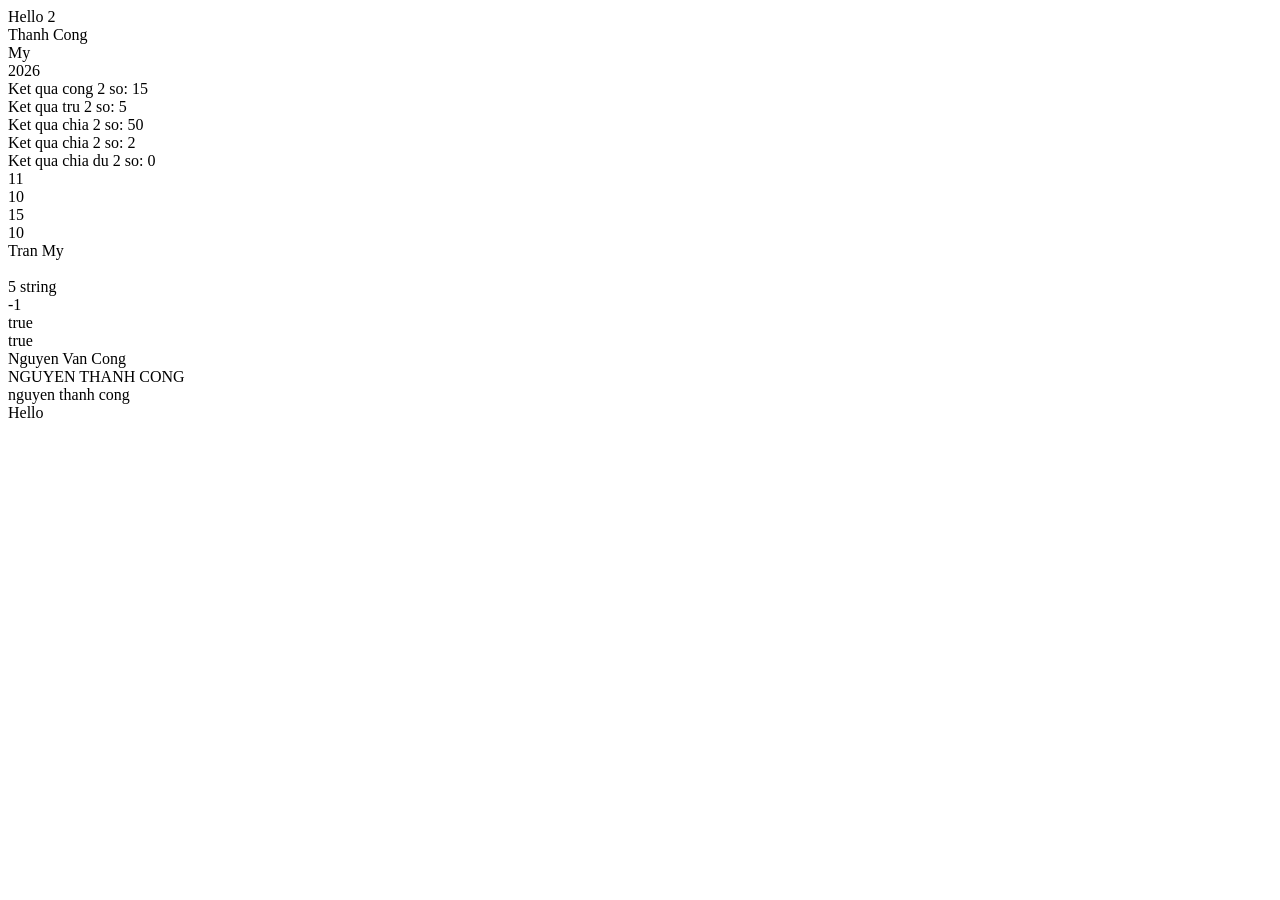
==== Bai7-JavaScript/index.html @ 7c43e214 "Bai7" ====
<!DOCTYPE html>
<html lang="en">
<head>
    <meta charset="UTF-8">
    <meta name="viewport" content="width=device-width, initial-scale=1.0">
    <title>JavaScript-1</title>
</head>
<body>
    <!-- Internal JavaScript -->
    <script>
        //in ra man hinh
        document.writeln("Hello 2 <br>");
        //khai bao bien
        var ten = "Thanh Cong <br>";

        document.writeln(ten);

        ten = "My <br>";
        document.writeln(ten);

        var namNay = 2026;
        document.writeln(namNay);

        //Phep toan
        // cong +
        var so1=10;
        var so2=5;
        var ketQua = 0;
        ketQua = so1 + so2;
        document.write("<br> Ket qua cong 2 so: ");
        document.write(ketQua);

        //phep tru
        var so1=10;
        var so2=5;
        var ketQua = 0;
        ketQua = so1 - so2;
        document.write("<br> Ket qua tru 2 so: ");
        document.write(ketQua);

        //phep nhan
        var so1=10;
        var so2=5;
        var ketQua = 0;
        ketQua = so1 * so2;
        document.write("<br> Ket qua chia 2 so: ");
        document.write(ketQua);

        //phep chia
        var so1=10;
        var so2=5;
        var ketQua = 0;
        ketQua = so1/so2;
        document.write("<br> Ket qua chia 2 so: ");
        document.write(ketQua);

        //phep chia lay du
        var so1=10;
        var so2=5;
        var ketQua = 0;
        ketQua = so1 % so2;
        document.write("<br> Ket qua chia du 2 so: ");
        document.write(ketQua);

        // ++
        document.writeln("<br>");
        document.writeln(++so1);
        document.writeln("<br>");
        // document.writeln(so1);
        // document.writeln("<br>");

        // --       
        document.writeln(--so1);
        document.writeln("<br>"); 

        // +=
        so1+=so2;
        document.writeln(so1);
        document.writeln("<br>"); 

        // -=
        so1-=so2;
        document.writeln(so1);
        document.writeln("<br>"); 

        var ho = "Tran "
        document.writeln(ho + ten);
        document.writeln("<br>");
        document.writeln(ho.length);
        // Kiem tra kieu du lieu cua bien
        document.writeln(typeof(ho));
        document.write("<br>")
        //
        var hoVaTen= "Nguyen Thanh Cong";
        //tim kiem
        document.writeln(hoVaTen.indexOf("Q"));
        document.write("<br>")
        //boolean
        document.writeln(hoVaTen.includes("e"));
        document.write("<br>")
        // tim kiem
        document.writeln(hoVaTen.startsWith("Nguyen"));
        document.write("<br>")

        //thay the
        document.writeln(hoVaTen.replace("Thanh","Van"));
        document.write("<br>")

        //viet hoa toan bo
        document.writeln(hoVaTen.toUpperCase());
        document.writeln("<br>")
        //viet thuong
        document.writeln(hoVaTen.toLocaleLowerCase());
    </script>
    <script src="script.js"></script>
</body>
</html>
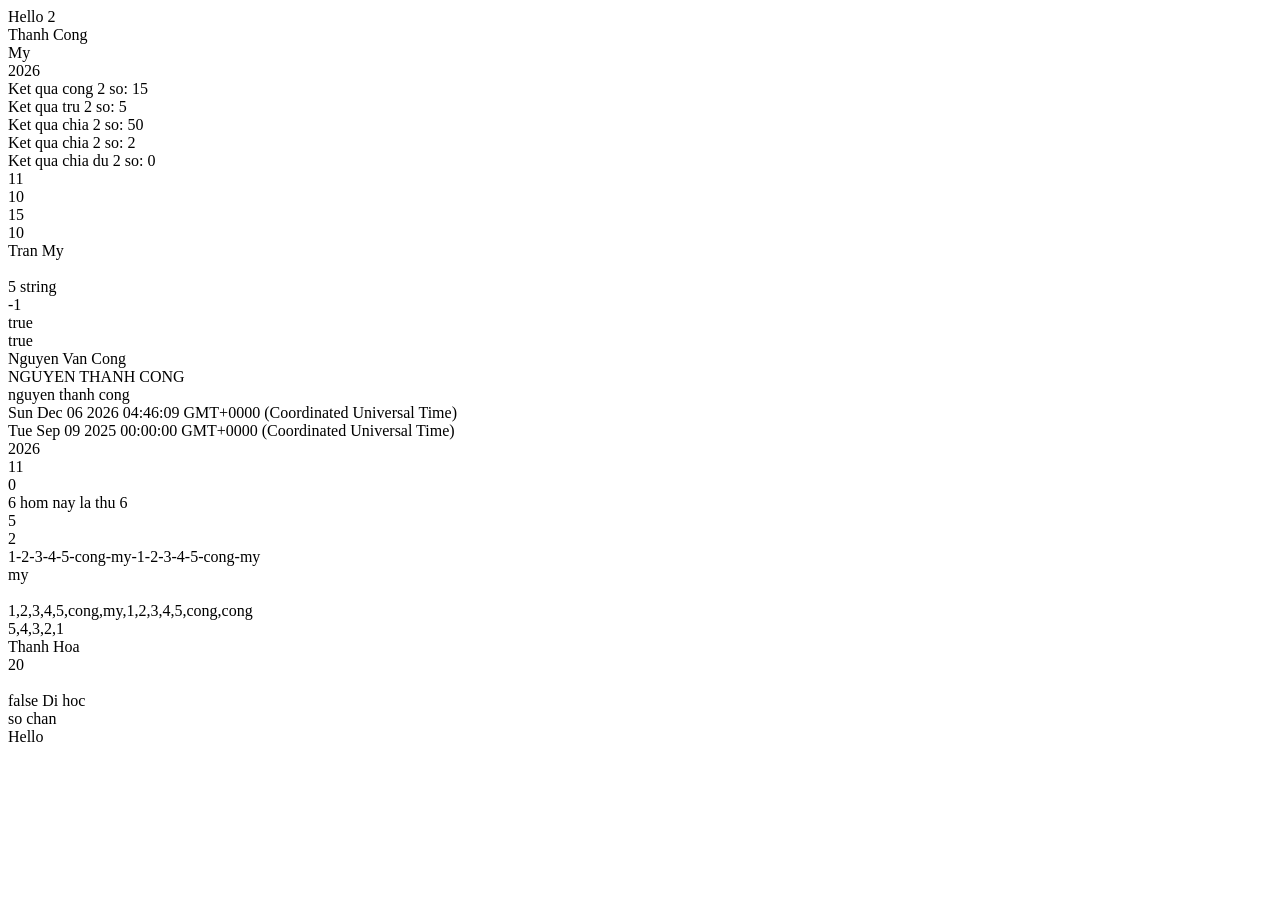
==== commit 19edd1ea: "Bai 7 tiep" ====
--- a/Bai7-JavaScript/index.html
+++ b/Bai7-JavaScript/index.html
@@ -111,6 +111,125 @@
         document.writeln("<br>")
         //viet thuong
         document.writeln(hoVaTen.toLocaleLowerCase());
+
+        //date
+        var homNay= new Date();
+        document.writeln("<br>");
+        document.writeln(homNay);
+
+        var ngay= new Date("9/9/2025");
+        document.writeln("<br>");
+        document.writeln(ngay);
+
+        var namNay = homNay.getFullYear();
+        document.writeln("<br>");
+        document.writeln(namNay);
+
+        var thangNay = homNay.getMonth();
+        document.writeln("<br>");
+        document.writeln(thangNay);
+
+        var ngayNay = homNay.getDay();
+        document.writeln("<br>");
+        document.writeln(ngayNay);
+
+        var thu = homNay.getDate();
+        document.writeln("<br>");
+        document.writeln(thu);
+        document.writeln("hom nay la thu " + thu );
+
+        var arrSo = [1, 2, 3, 4, 5];
+        document.writeln("<br>");
+        document.writeln(arrSo[4]); 
+        document.writeln("<br>");
+
+        var arrTen = ["cong", "my"];
+        document.writeln(arrTen.length); 
+
+        var arr = [1, 2, 3, 4, 5, "cong", "my"];
+        var d = arr .concat(arrSo, arrTen);
+        document.writeln("<br>");
+        document.writeln(d.join("-"));
+        //lay ra phan tu cuoi
+        document.writeln("<br>");
+        document.writeln(d.pop());
+
+        //them vao 
+        document.writeln("<br>");
+        d.push("cong");
+
+        document.writeln("<br>");
+        document.writeln(d);
+        document.writeln("<br>")
+        document.writeln(arrSo.reverse());
+
+        //Object
+        var thongTinSV = {
+            ten: "Nguyen Thanh Cong",
+            namSinh: 2006,
+            queQuan: {
+                xa: "Hoa Loc",
+                thanhPho: "Thanh Hoa"
+            }
+        };
+
+        document.writeln("<br>");
+        document.writeln(thongTinSV.queQuan.thanhPho);
+        tuoi = namNay - thongTinSV.namSinh;
+        document.writeln("<br>")
+        document.writeln(tuoi);
+        thongTinSV.tuoi = tuoi;
+        // console.log(thongTinSV);
+        document.writeln("<br>");
+        thongTinSV.gioiTinh = true;
+
+        var danhSach = [
+                {
+                ten: "Nguyen Thanh Cong",
+                namSinh: 2006,
+                queQuan: {
+                    xa: "Hoa Loc",
+                    thanhPho: "Thanh Hoa"
+                }
+            },
+
+            {
+                ten: "Tran Huong My",
+                namSinh: 2006,
+                queQuan: {
+                    xa: "Hoa Loc",
+                    thanhPho: "Nam Dinh"
+                }
+            }
+        ];
+        // console.log(danhSach);
+
+
+        // == !- >< 
+        // === so sanh ca gia tri va kieu du lieu
+        var so1 = 10;
+        var so2 = '10';
+        document.writeln("<br>");
+        document.writeln(so1===so2);
+
+        if(thu>6){
+            document.writeln("Cuoi tuan")
+        }
+        else if(thu == 4){
+            document.writeln("sap dc nghi")
+        }
+        else{
+            document.writeln("Di hoc")
+        }
+        var so = 50000000000000000001;
+        document.writeln("<br>");
+        if(so%2==0){
+            document.writeln("so chan");
+        }
+        else
+        {
+            document.writeln("so le");
+        }
     </script>
     <script src="script.js"></script>
 </body>
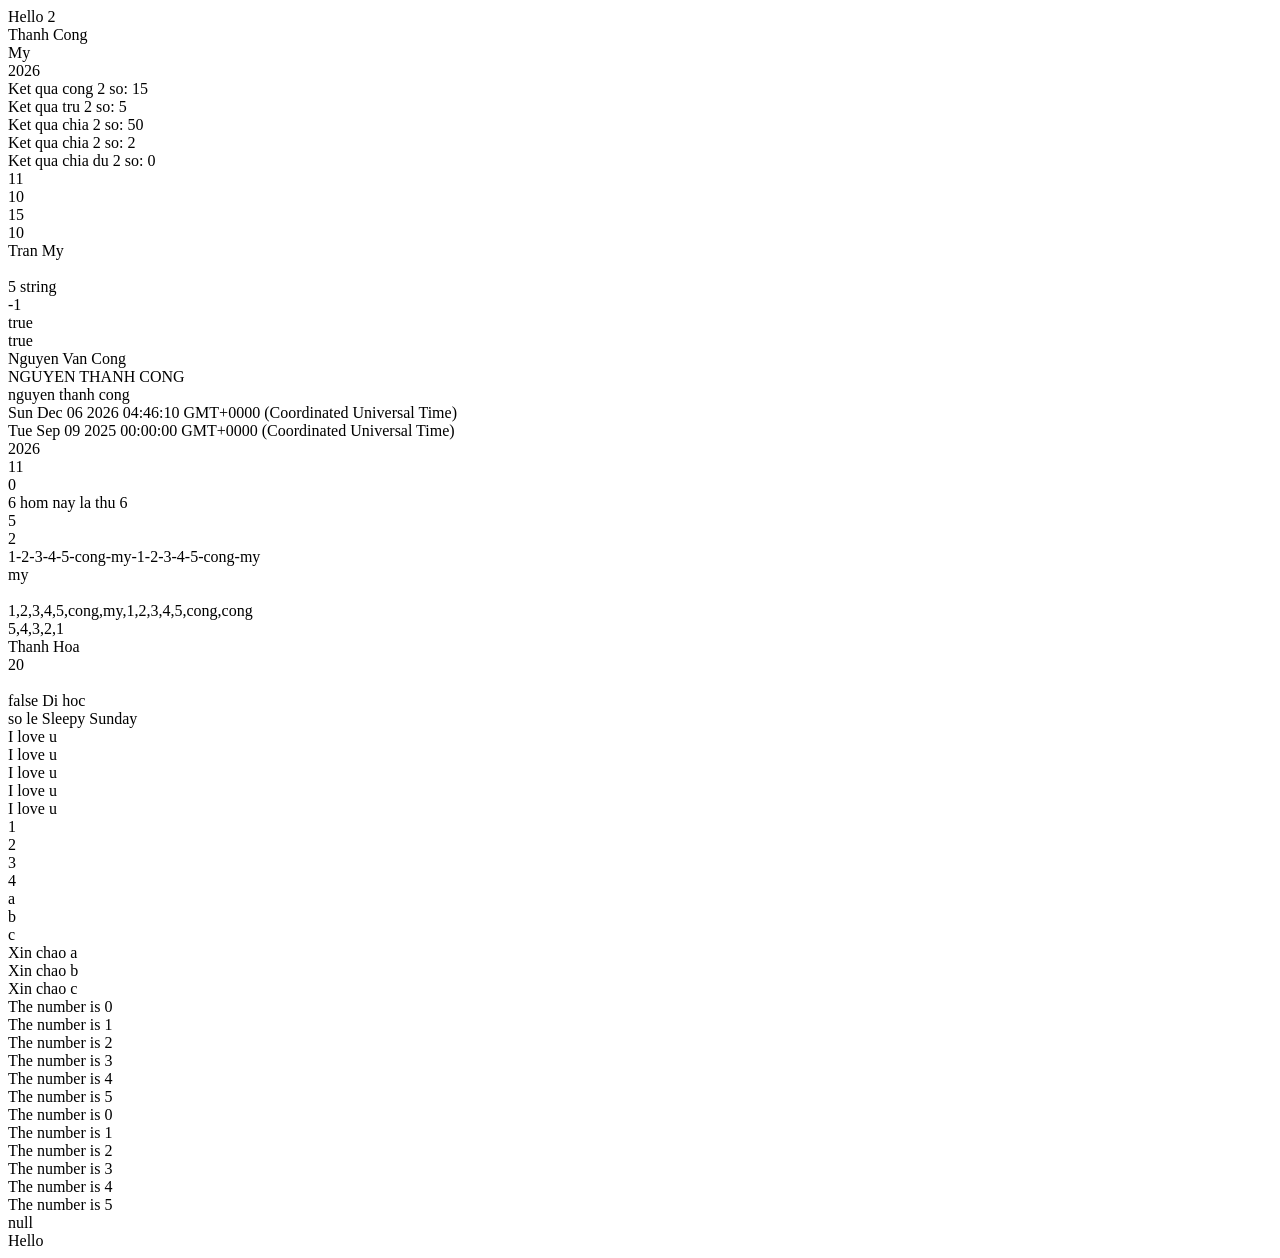
==== commit 95fc6086: "Bai 8 & btvn" ====
--- a/Bai7-JavaScript/index.html
+++ b/Bai7-JavaScript/index.html
@@ -221,15 +221,90 @@
         else{
             document.writeln("Di hoc")
         }
-        var so = 50000000000000000001;
-        document.writeln("<br>");
-        if(so%2==0){
+        var so = "50000000000000000001";
+        var doDai = so.length;
+        var soCuoiCung = so[doDai -1];
+        document.writeln("<br>");
+
+        if(soCuoiCung%2==0){
             document.writeln("so chan");
         }
         else
         {
             document.writeln("so le");
         }
+
+
+        // switch case
+        var d  = new Date();
+        var theDay = d.getDay();
+        switch (theDay){
+            case 5:
+                document.write("Finally Friday");
+                break;
+            case 6:
+                document.write("Super Saturday");
+                break;
+            case 0: 
+                document.write("Sleepy Sunday");
+                break;
+            default:
+                document.write("I'm looking forward to this weekend!");
+        }
+
+        //vong lap for
+        for (var i=1;i<=5;i++){
+            document.writeln("<br>");
+            document.writeln("I love u");
+        }   
+
+        // mang
+         var b = [1, 2, 3, 4, "a", "b", "c"];
+        for (var i = 0; i < b.length; i++) 
+        {
+            document.writeln("<br>");
+            document.writeln(b[i]);
+        }
+
+        for (var i = 0; i < b.length; i++) 
+        {
+            if (isNaN(b[i]))
+            {
+                document.writeln("<br>");
+                document.writeln("Xin chao " + b[i]);
+            }
+        }
+        document.writeln("<br>");
+
+        // while
+        var j=0;
+        while(j<=5){
+            document.writeln("The number is " + j);
+            document.write("<br>");
+            j++;
+        }
+
+        var i =0;
+        do{
+            document.writeln("The number is " + i);
+            document.write("<br>");
+            i++;
+        }while(i<=5)
+
+        //popup boxes  ( hien canh bao trang web)
+        // alert("hello");
+        // var r = confirm("Press a buttton");
+        // if (r==true){
+        //     document.write("Oke!");
+        // }
+        // else{
+        //     document.write("Cancel!");
+        // }
+
+        var r = prompt("Nhap vao ho ten", "Nhap ten o day");
+        document.write(r);
+
+        
     </script>
     <script src="script.js"></script>
 </body>
